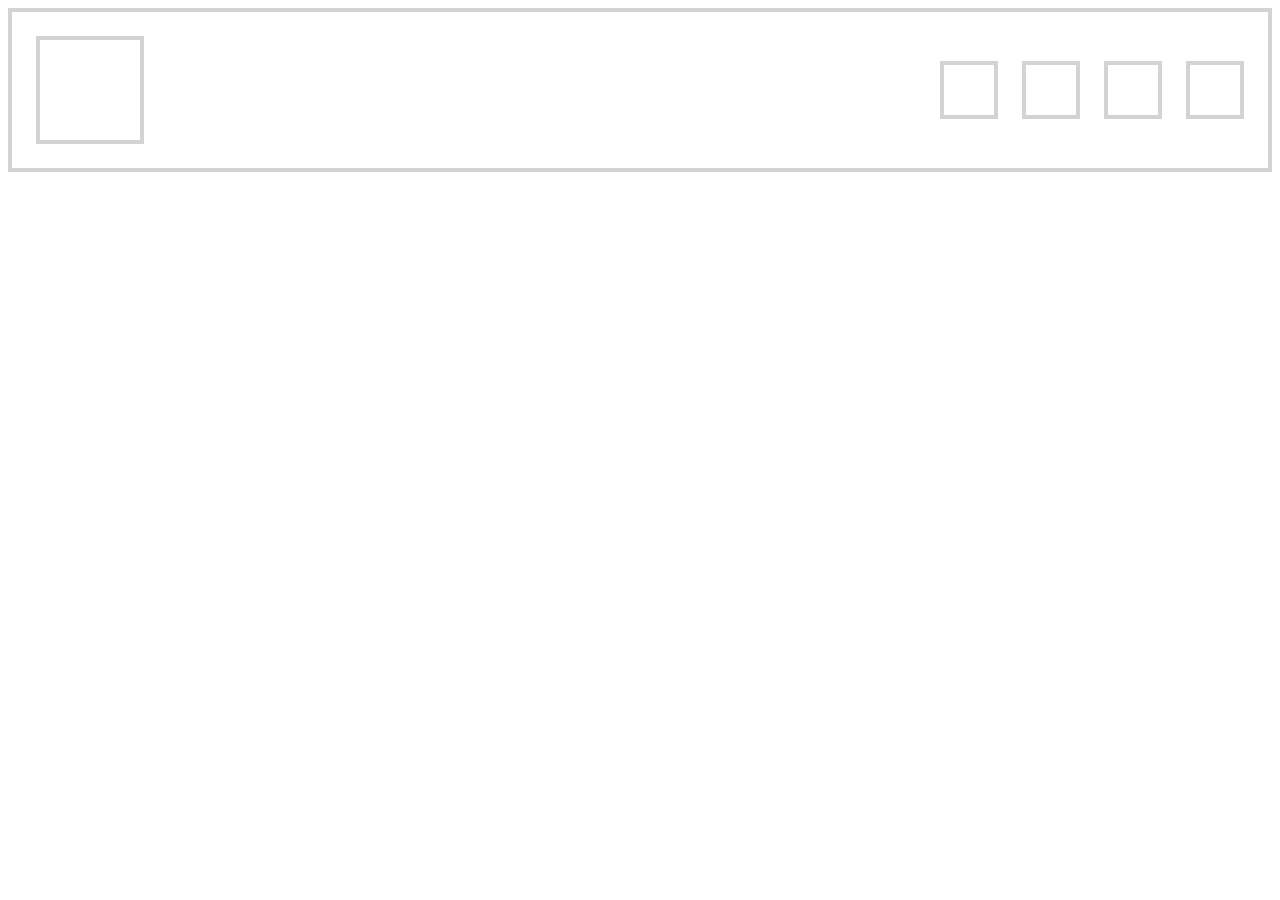
==== index.html @ 2399be8b "css update" ====
<!DOCTYPE html>
<html lang="en">
<head>
    <meta charset="UTF-8">
    <meta http-equiv="X-UA-Compatible" content="IE=edge">
    <meta name="viewport" content="width=device-width, initial-scale=1.0">
    <title>Document</title>
    <link rel="stylesheet" href="styles10.css">
</head>
<body>
<div class="container">
<div class="box"></div>
<div class="boxwrapper">
<div class="box box-small"></div>
<div class="box box-small"></div>
<div class="box box-small"></div>
<div class="box box-small"></div>
</div>
</div>
</body>
</html>
---- styles10.css ----
.box {
    border: 4px solid lightgrey;
    width: 100px;
    height: 100px;

}

.box-small{
height: 50px;
width: 50px;
margin-left: 24px;


}

.container {
border: 4px solid lightgrey;
display: flex;
justify-content: space-between;
align-items: center;
padding: 24px;
 
}

.boxwrapper{
display: flex;

}
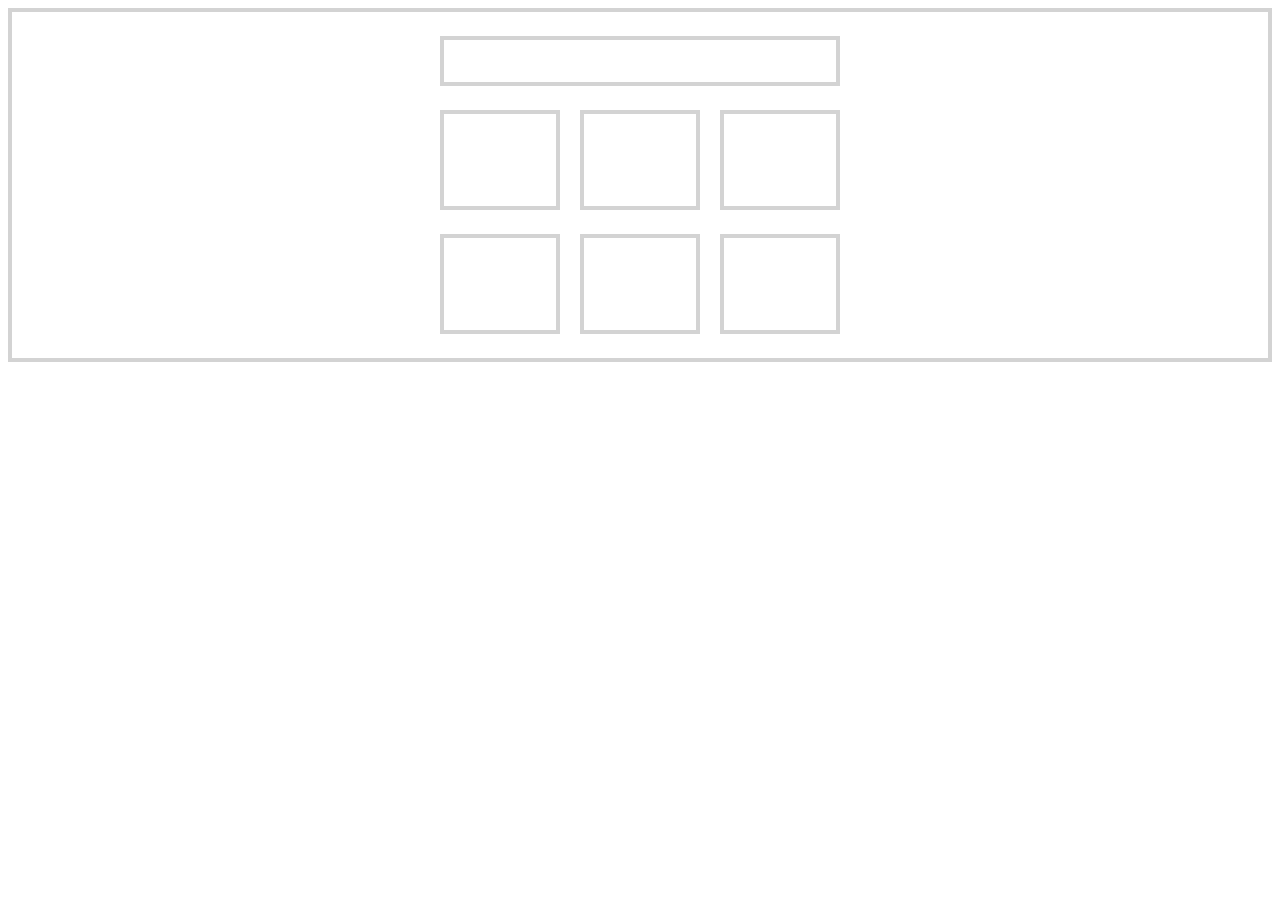
==== commit 719a7ea8: "css update" ====
--- a/index.html
+++ b/index.html
@@ -9,12 +9,17 @@
 </head>
 <body>
 <div class="container">
+<div class="row">
+<div class="title"></div>
+<div class="boxwrapper1">
 <div class="box"></div>
-<div class="boxwrapper">
-<div class="box box-small"></div>
-<div class="box box-small"></div>
-<div class="box box-small"></div>
-<div class="box box-small"></div>
+<div class="box"></div>
+<div class="box"></div>
+<div class="box"></div>
+<div class="box"></div>
+<div class="box"></div>
+</div>
+</div>
 </div>
 </div>
 </body>
--- a/styles10.css
+++ b/styles10.css
@@ -1,30 +1,45 @@
-.box {
-    border: 4px solid lightgrey;
-    width: 100px;
-    height: 100px;
-
+*{
+    box-sizing: border-box;
 }
 
-.box-small{
-height: 50px;
-width: 50px;
-margin-left: 24px;
-
-
-}
 
 .container {
 border: 4px solid lightgrey;
-display: flex;
-justify-content: space-between;
-align-items: center;
-padding: 24px;
- 
+padding: 24px 24px 0 24px;
 }
-
-.boxwrapper{
-display: flex;
+.row {
+width: 100%;
+max-width: 400px;
+margin: auto;
 
 }
 
 
+.box {
+    border: 4px solid lightgrey;
+    width: 30%;
+    height: 100px;
+    margin-bottom: 24px;
+    
+ 
+}
+
+.title {
+    border: 4px solid lightgrey;
+    width: 100%;
+    height: 50px;
+    margin-bottom: 24px;
+
+}
+
+.boxwrapper1 {
+
+display: flex;
+flex-wrap: wrap;
+justify-content: space-between;
+    
+}
+
+
+
+
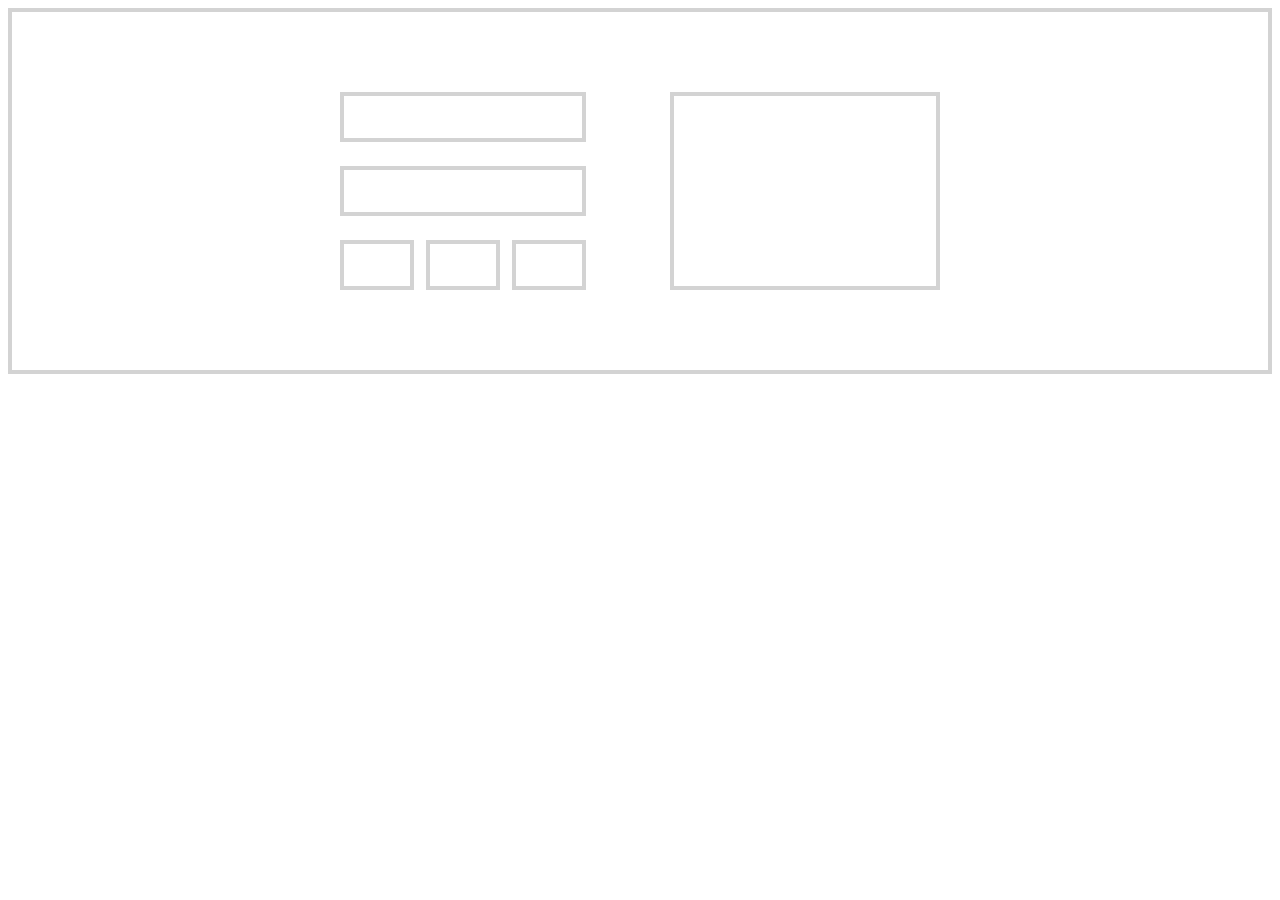
==== commit be7d80cc: "cssupdate" ====
--- a/index.html
+++ b/index.html
@@ -5,21 +5,21 @@
     <meta http-equiv="X-UA-Compatible" content="IE=edge">
     <meta name="viewport" content="width=device-width, initial-scale=1.0">
     <title>Document</title>
-    <link rel="stylesheet" href="styles10.css">
+    <link rel="stylesheet" href="styles11.css">
 </head>
 <body>
 <div class="container">
-<div class="row">
-<div class="title"></div>
-<div class="boxwrapper1">
-<div class="box"></div>
-<div class="box"></div>
-<div class="box"></div>
-<div class="box"></div>
-<div class="box"></div>
-<div class="box"></div>
+    <div class="row">
+    <div class="box-wrapper">
+<div class="box box-small"></div>
+<div class="box box-small"></div>
+<div class="tiny-wrapper">
+<div class="box box-tiny"></div>
+<div class="box box-tiny"></div>
+<div class="box box-tiny"></div>
 </div>
 </div>
+<div class="box box-large"></div>
 </div>
 </div>
 </body>
--- a/styles11.css
+++ b/styles11.css
@@ -0,0 +1,59 @@
+*{
+    box-sizing: border-box;
+}
+
+
+.container {
+border: 4px solid lightgrey;
+padding: 80px 24px 80px 24px;
+
+
+}
+.row{
+display: flex;
+justify-content: space-between;
+width: 100%;
+max-width: 600px;
+margin: 0 auto -24px auto;
+
+
+}
+
+
+
+.box {
+    border: 4px solid lightgrey;
+    margin-bottom: 24px;
+
+ 
+}
+
+.box-small{
+    height: 50px;
+}
+
+.box-large{
+
+    width: 45%;
+
+  
+}
+
+.box-tiny{
+
+width: 30%;
+height: 50px;
+
+}
+
+.box-wrapper{
+width: 45%;
+padding-right: 24px;
+
+}
+
+.tiny-wrapper{
+    display: flex;
+    justify-content: space-between;
+    
+}